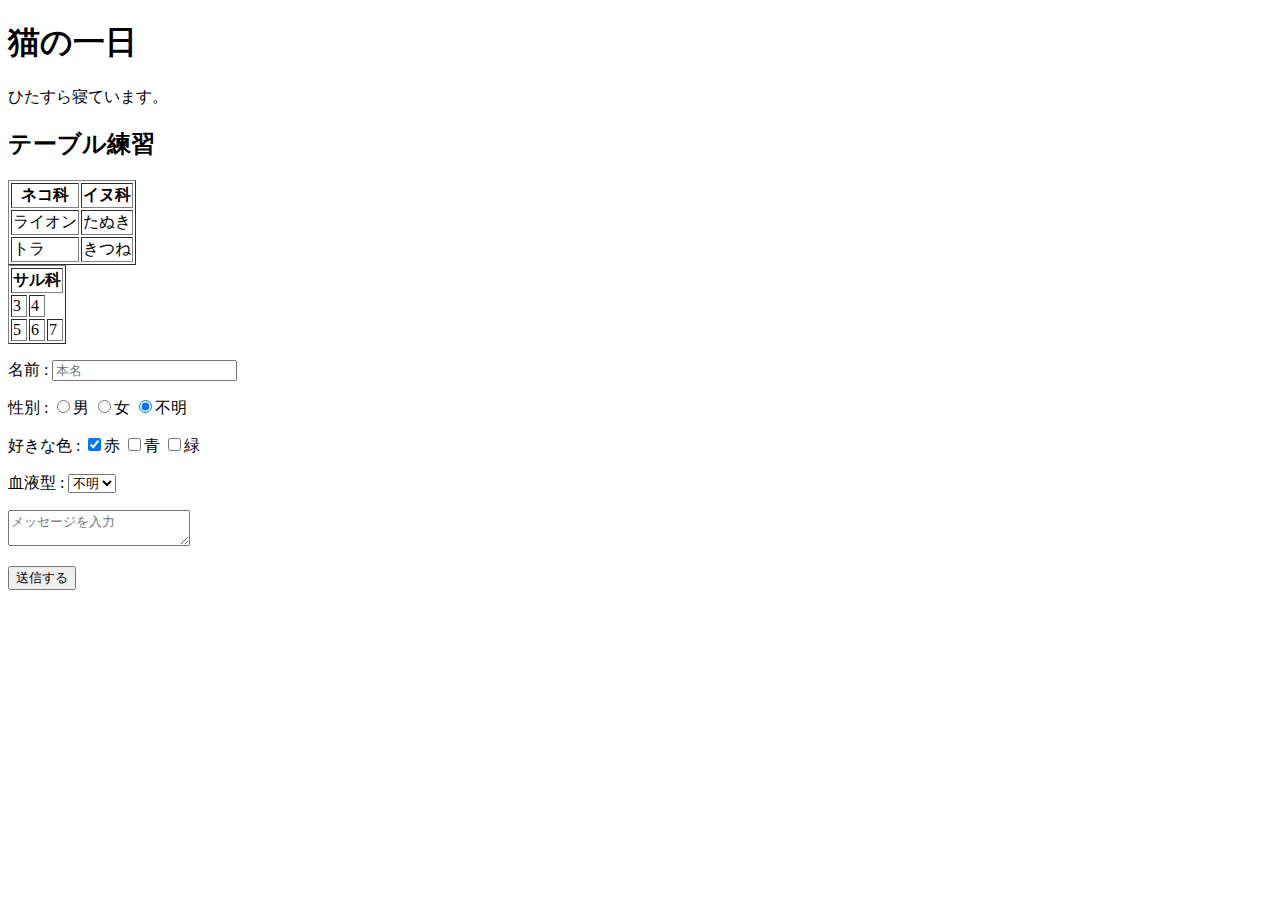
==== index.html @ 2d7427af "ファイルの追加" ====
<!doctype html>
<html lang="ja">
    <head>
        <meta charset="UTF-8">
        <title>猫の実態</title>
        <meta name="description" content="猫の好きなもの、日々の生活をご紹介"> 
        <link rel="stylesheet" href="style.css">
    </head>
    <body>
        <h1>猫の一日</h1>
        <p>ひたすら寝ています。</p>
        <h2>テーブル練習</h2>
        <table border="1">
            <tr>
                <th>ネコ科</th>
                <th>イヌ科</th>
            </tr>
            <tr>
                <td>ライオン</td>
                <td>たぬき</td>
            </tr>
            <tr>
                <td>トラ</td>
                <td>きつね</td>
            </tr>
        </table>
        <table border="1">
            <tr>
            <th colspan="3">サル科</th>
            </tr>
            <tr>
                <td>3</td>
                <td>4</td>
            </tr>
            <tr>
                <td>5</td>
                <td>6</td>
                <td>7</td>
            </tr>
        </table>
        <form action="example.jsp" method="post" name="contact-form">
            <p>名前 : <input type ="text" placeholder="本名"></p>
            
            <p>性別 : <input type="radio" name="gender" value="man">男
                      <input type="radio" name="gender" value="woman">女
                      <input type="radio" name="gender" value="unkwon" checked>不明</p>
            <p>好きな色 : <input type="checkbox" name="color" value="red"checked>赤
                          <input type="checkbox" name="color" value="blue">青
                          <input type="checkbox" name="color" value="green">緑</p>
            <p>血液型 : <select namr="bloodtype">
                           <option value="A">A</option>
                           <option value="B">B</option>
                           <option value="O">O</option>
                           <option value="AB">AB</option>
                           <option value="unkwon" selected>不明</option>
                           </select></p>
            <p><textarea name="messege" placeholder="メッセージを入力"></textarea></p>
            <p>           <input type="submit" value="送信する"></p>
        </form>
    </body>
</html>
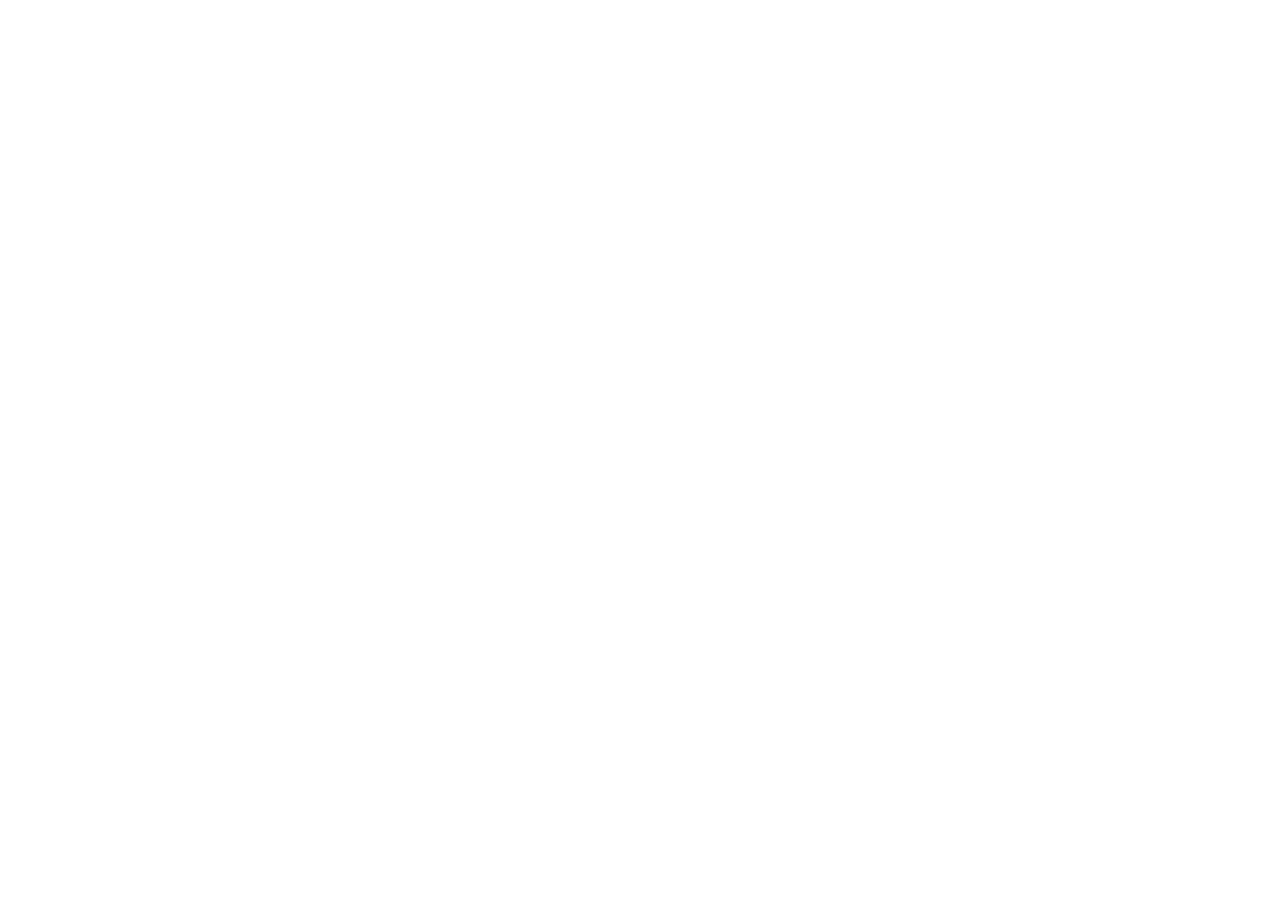
==== commit 0afe7ae6: "チャプター3までの内容" ====
--- a/index.html
+++ b/index.html
@@ -2,60 +2,11 @@
 <html lang="ja">
     <head>
         <meta charset="UTF-8">
-        <title>猫の実態</title>
-        <meta name="description" content="猫の好きなもの、日々の生活をご紹介"> 
+        <title></title>
+        <meta name="description" content=""> 
+        <link rel="stylesheet" href="https://unpkg.com/ress/dist/ress.min.css" />
         <link rel="stylesheet" href="style.css">
     </head>
     <body>
-        <h1>猫の一日</h1>
-        <p>ひたすら寝ています。</p>
-        <h2>テーブル練習</h2>
-        <table border="1">
-            <tr>
-                <th>ネコ科</th>
-                <th>イヌ科</th>
-            </tr>
-            <tr>
-                <td>ライオン</td>
-                <td>たぬき</td>
-            </tr>
-            <tr>
-                <td>トラ</td>
-                <td>きつね</td>
-            </tr>
-        </table>
-        <table border="1">
-            <tr>
-            <th colspan="3">サル科</th>
-            </tr>
-            <tr>
-                <td>3</td>
-                <td>4</td>
-            </tr>
-            <tr>
-                <td>5</td>
-                <td>6</td>
-                <td>7</td>
-            </tr>
-        </table>
-        <form action="example.jsp" method="post" name="contact-form">
-            <p>名前 : <input type ="text" placeholder="本名"></p>
-            
-            <p>性別 : <input type="radio" name="gender" value="man">男
-                      <input type="radio" name="gender" value="woman">女
-                      <input type="radio" name="gender" value="unkwon" checked>不明</p>
-            <p>好きな色 : <input type="checkbox" name="color" value="red"checked>赤
-                          <input type="checkbox" name="color" value="blue">青
-                          <input type="checkbox" name="color" value="green">緑</p>
-            <p>血液型 : <select namr="bloodtype">
-                           <option value="A">A</option>
-                           <option value="B">B</option>
-                           <option value="O">O</option>
-                           <option value="AB">AB</option>
-                           <option value="unkwon" selected>不明</option>
-                           </select></p>
-            <p><textarea name="messege" placeholder="メッセージを入力"></textarea></p>
-            <p>           <input type="submit" value="送信する"></p>
-        </form>
     </body>
 </html>--- a/style.css
+++ b/style.css
@@ -0,0 +1 @@
+@charset "UTF-8";
